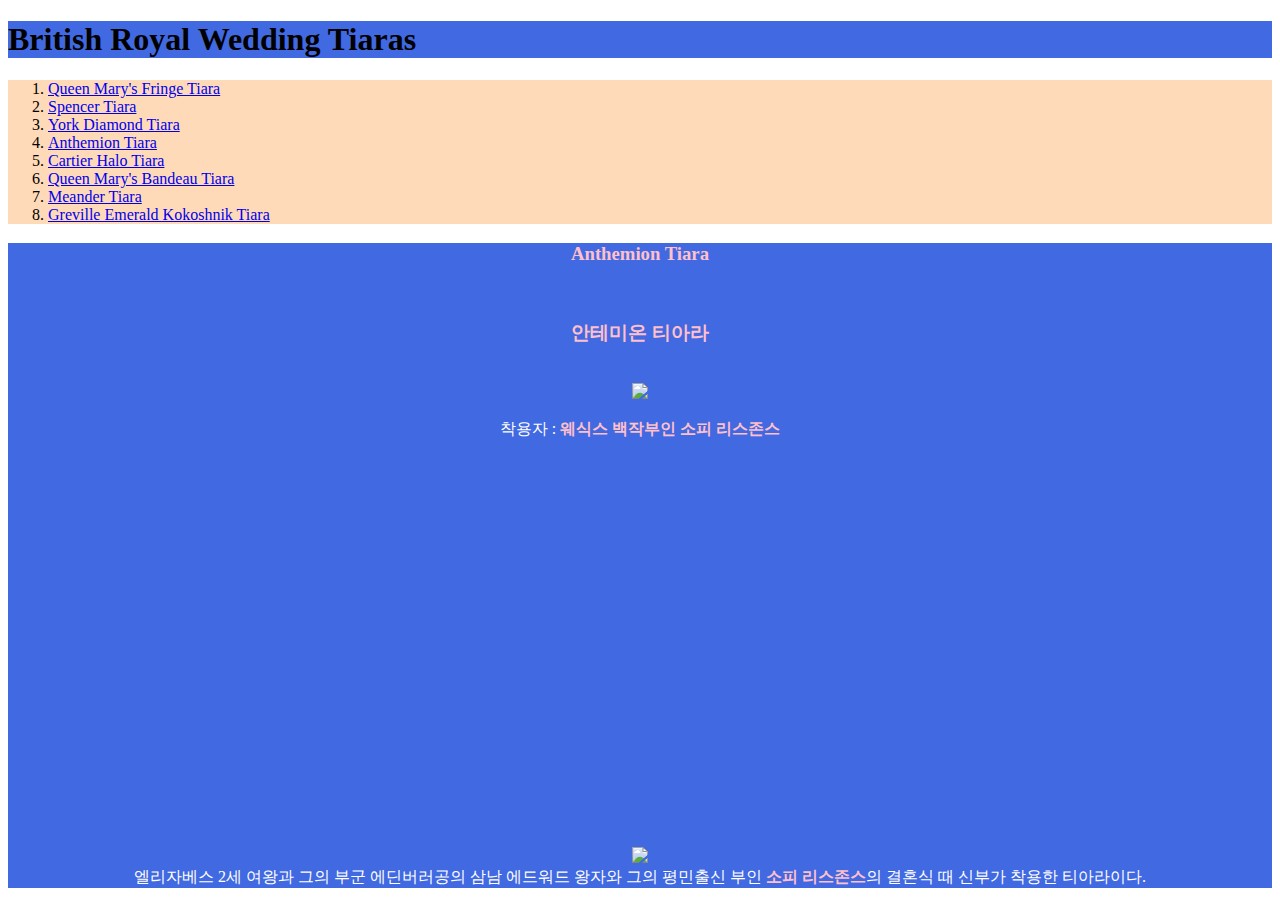
==== AnthemionTiara.html @ 1addf78f "Add files via upload" ====
<!DOCTYPE html>
<html lang="en">
<head>
    <meta charset="UTF-8">
    <meta http-equiv="X-UA-Compatible" content="IE=edge">
    <meta name="viewport" content="width=device-width, initial-scale=1.0">
    <title>Document</title>
</head>
<body>
    <h1 strong style="background-color:royalblue">British Royal Wedding Tiaras</h1>
<div style="background-color:peachpuff;">
    <ol>
        <li style="background-color:peachpuff;"">
            <a href="FringeTiaraofQueenMary.html"> Queen Mary's Fringe Tiara</a></li>
        <li><a href="SpencerTiara.html"> Spencer Tiara</a></li>
        <li><a href="YorkDiamondTiara.html"> York Diamond Tiara</a></li>
        <li><a href="AnthemionTiara.html"> Anthemion Tiara</a></li>
        <li><a href="CartierHaloTiara.html"> Cartier Halo Tiara</a></li>
        <li><a href="QueenMarysBandeauTiara.html"> Queen Mary's Bandeau Tiara</a></li>
        <li><a href="MeanderTiara.html"> Meander Tiara</a></li>
        <li><a href="GrevilleEmeraldKokoshnikTiara.html"> Greville Emerald Kokoshnik Tiara</a></li>
    </ol>
</div>
<div style="background-color:royalblue;
    color:white;text-align: center;">
    <h3 style="color:pink">Anthemion Tiara</h3><br>
    <h3 style="color:pink">안테미온 티아라</h3><br>
    <img src="./images/anthemiontiara.jpg" width="300px"><br>
    <p>
    착용자 : <strong style="color:pink">웨식스 백작부인 소피 리스존스</strong>
    </p><br>
    <br>
    <iframe width="560" height="315" src="https://www.youtube.com/embed/dnqM7tjn1k4" title="YouTube video player" frameborder="0" allow="accelerometer; autoplay; clipboard-write; encrypted-media; gyroscope; picture-in-picture; web-share" allowfullscreen></iframe>
    <br>
    <br>
<br>
<img src="./images/contessofwessex.jpg" width="300px"><br>
엘리자베스 2세 여왕과 그의 부군 에딘버러공의 삼남 에드워드 왕자와 그의 평민출신 부인 <Strong style="color:pink;">소피 리스존스</Strong>의 결혼식 때 신부가 착용한 티아라이다.

</p>
</div>
</body>
</html>
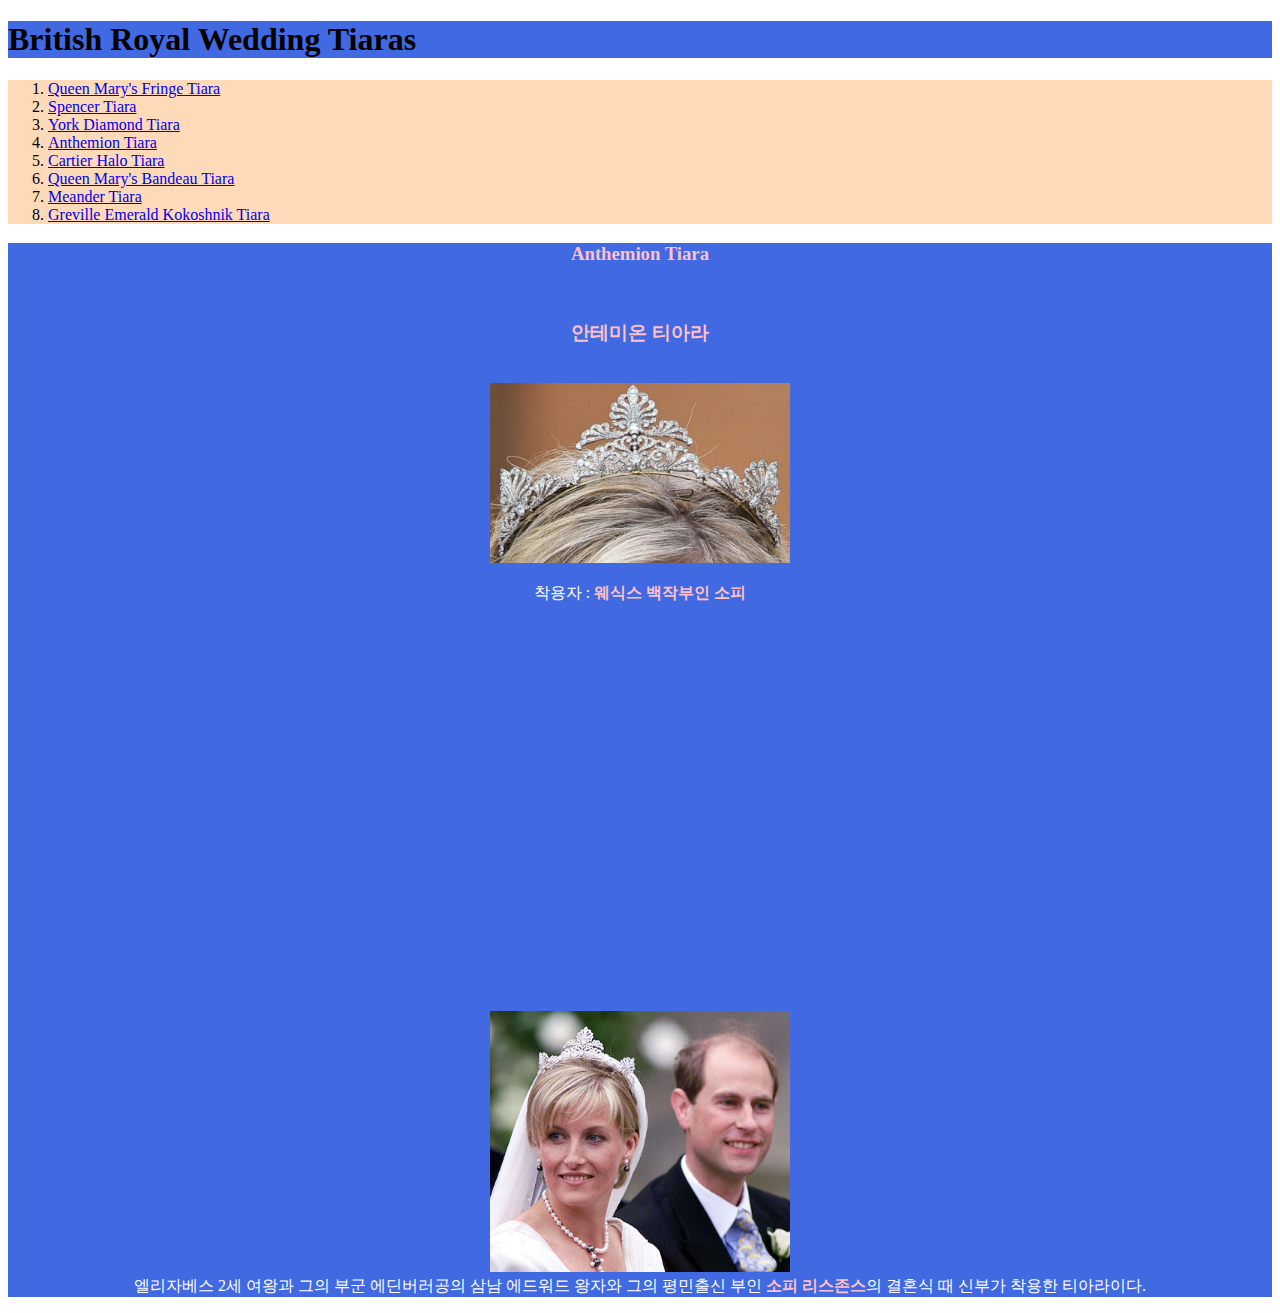
==== commit ed71d955: "Add files via upload" ====
--- a/AnthemionTiara.html
+++ b/AnthemionTiara.html
@@ -11,7 +11,7 @@
 <div style="background-color:peachpuff;">
     <ol>
         <li style="background-color:peachpuff;"">
-            <a href="FringeTiaraofQueenMary.html"> Queen Mary's Fringe Tiara</a></li>
+            <a href="index.html"> Queen Mary's Fringe Tiara</a></li>
         <li><a href="SpencerTiara.html"> Spencer Tiara</a></li>
         <li><a href="YorkDiamondTiara.html"> York Diamond Tiara</a></li>
         <li><a href="AnthemionTiara.html"> Anthemion Tiara</a></li>
@@ -27,7 +27,7 @@
     <h3 style="color:pink">안테미온 티아라</h3><br>
     <img src="./images/anthemiontiara.jpg" width="300px"><br>
     <p>
-    착용자 : <strong style="color:pink">웨식스 백작부인 소피 리스존스</strong>
+    착용자 : <strong style="color:pink">웨식스 백작부인 소피</strong>
     </p><br>
     <br>
     <iframe width="560" height="315" src="https://www.youtube.com/embed/dnqM7tjn1k4" title="YouTube video player" frameborder="0" allow="accelerometer; autoplay; clipboard-write; encrypted-media; gyroscope; picture-in-picture; web-share" allowfullscreen></iframe>
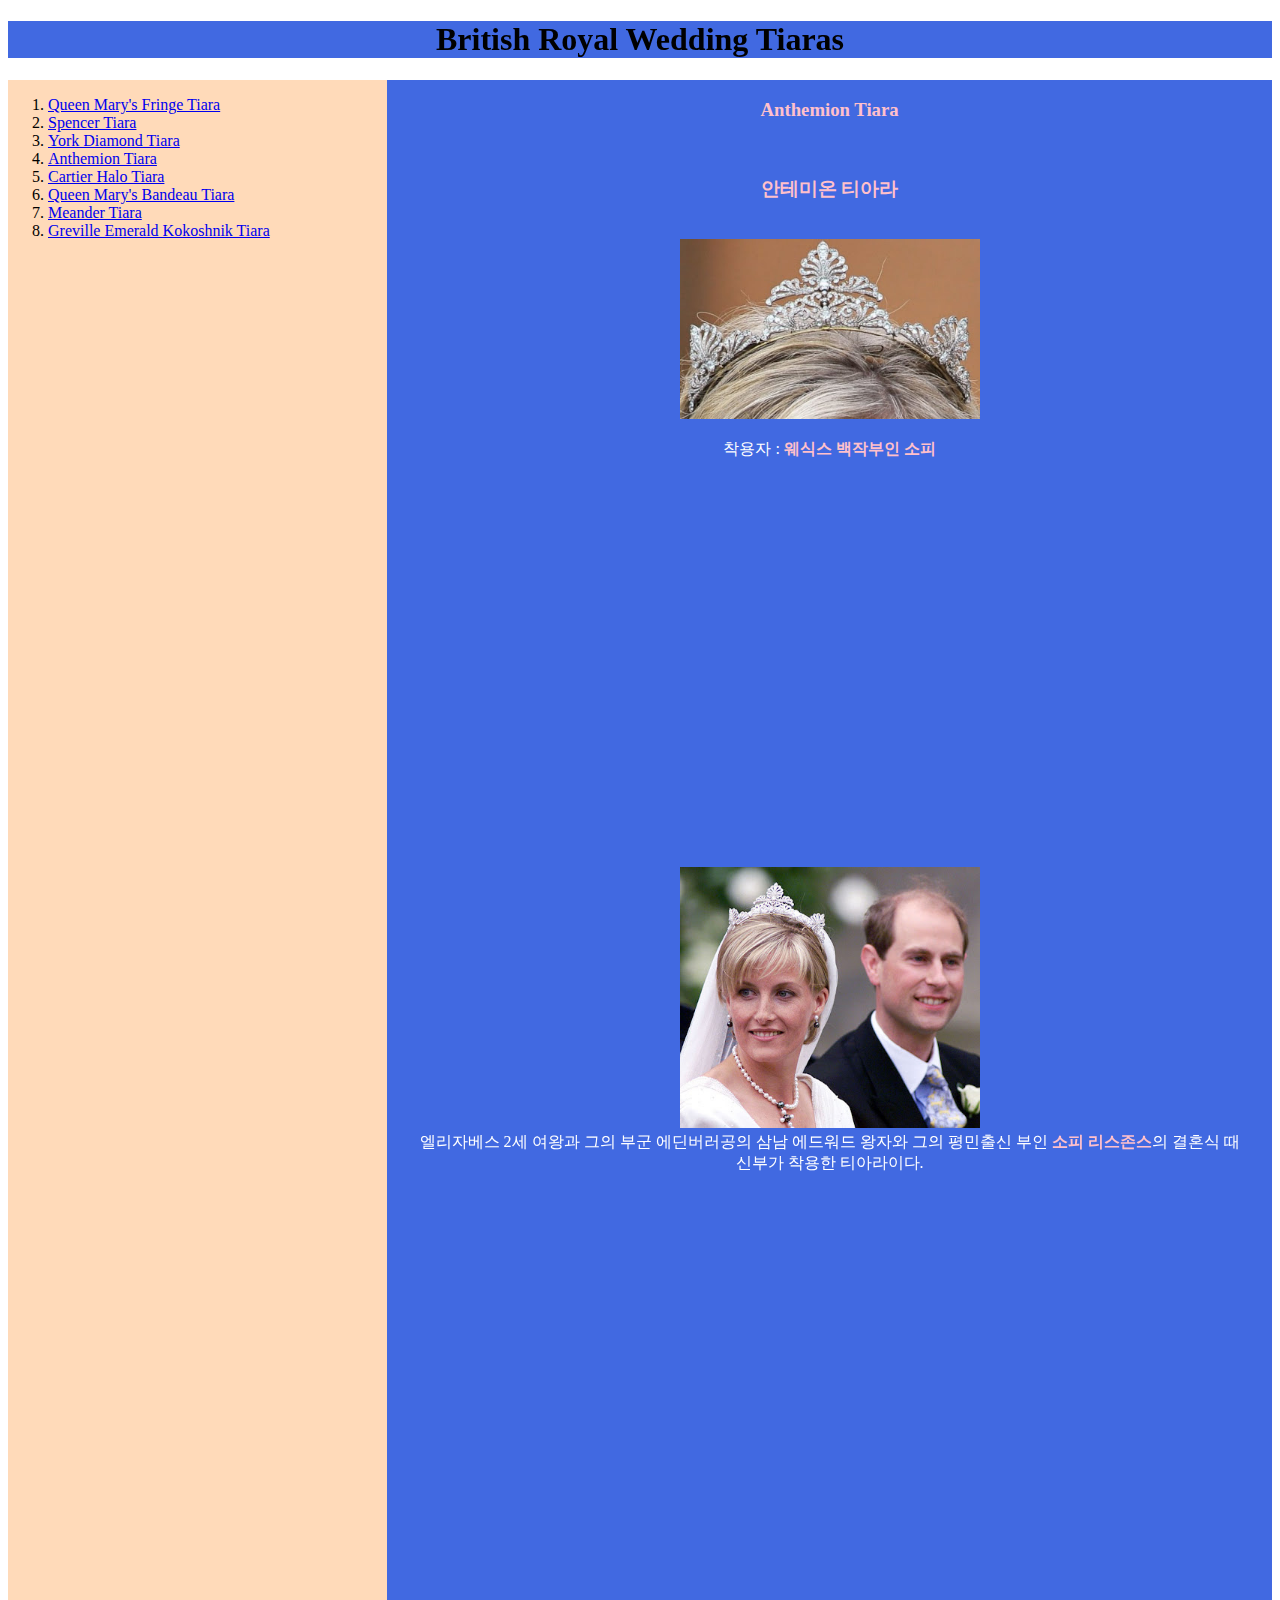
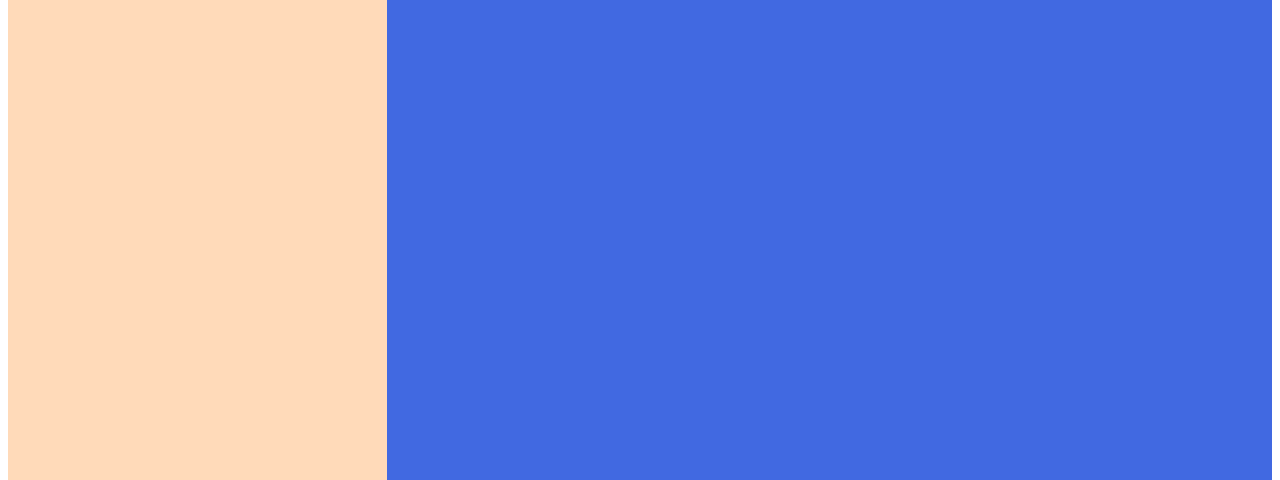
==== commit 5e91cd68: "Add files via upload" ====
--- a/AnthemionTiara.html
+++ b/AnthemionTiara.html
@@ -7,8 +7,8 @@
     <title>Document</title>
 </head>
 <body>
-    <h1 strong style="background-color:royalblue">British Royal Wedding Tiaras</h1>
-<div style="background-color:peachpuff;">
+    <h1 strong style="background-color:royalblue; text-align:center;">British Royal Wedding Tiaras</h1>
+<div style="margin:0; padding:0px; height:2000px; width:30%; float:left; background-color:peachpuff;">
     <ol>
         <li style="background-color:peachpuff;"">
             <a href="index.html"> Queen Mary's Fringe Tiara</a></li>
@@ -21,8 +21,7 @@
         <li><a href="GrevilleEmeraldKokoshnikTiara.html"> Greville Emerald Kokoshnik Tiara</a></li>
     </ol>
 </div>
-<div style="background-color:royalblue;
-    color:white;text-align: center;">
+<div style="margin:0; padding:0px; height:2000px; width:70%; float:right;color:white; background-color:royalblue; text-align: center;">
     <h3 style="color:pink">Anthemion Tiara</h3><br>
     <h3 style="color:pink">안테미온 티아라</h3><br>
     <img src="./images/anthemiontiara.jpg" width="300px"><br>
@@ -35,8 +34,9 @@
     <br>
 <br>
 <img src="./images/contessofwessex.jpg" width="300px"><br>
-엘리자베스 2세 여왕과 그의 부군 에딘버러공의 삼남 에드워드 왕자와 그의 평민출신 부인 <Strong style="color:pink;">소피 리스존스</Strong>의 결혼식 때 신부가 착용한 티아라이다.
-
+엘리자베스 2세 여왕과 그의 부군 에딘버러공의 삼남 에드워드 왕자와 그의 평민출신 부인 <Strong style="color:pink;">소피 리스존스</Strong>의 결혼식 때<br>
+ 신부가 착용한 티아라이다.
+</div>
 </p>
 </div>
 </body>
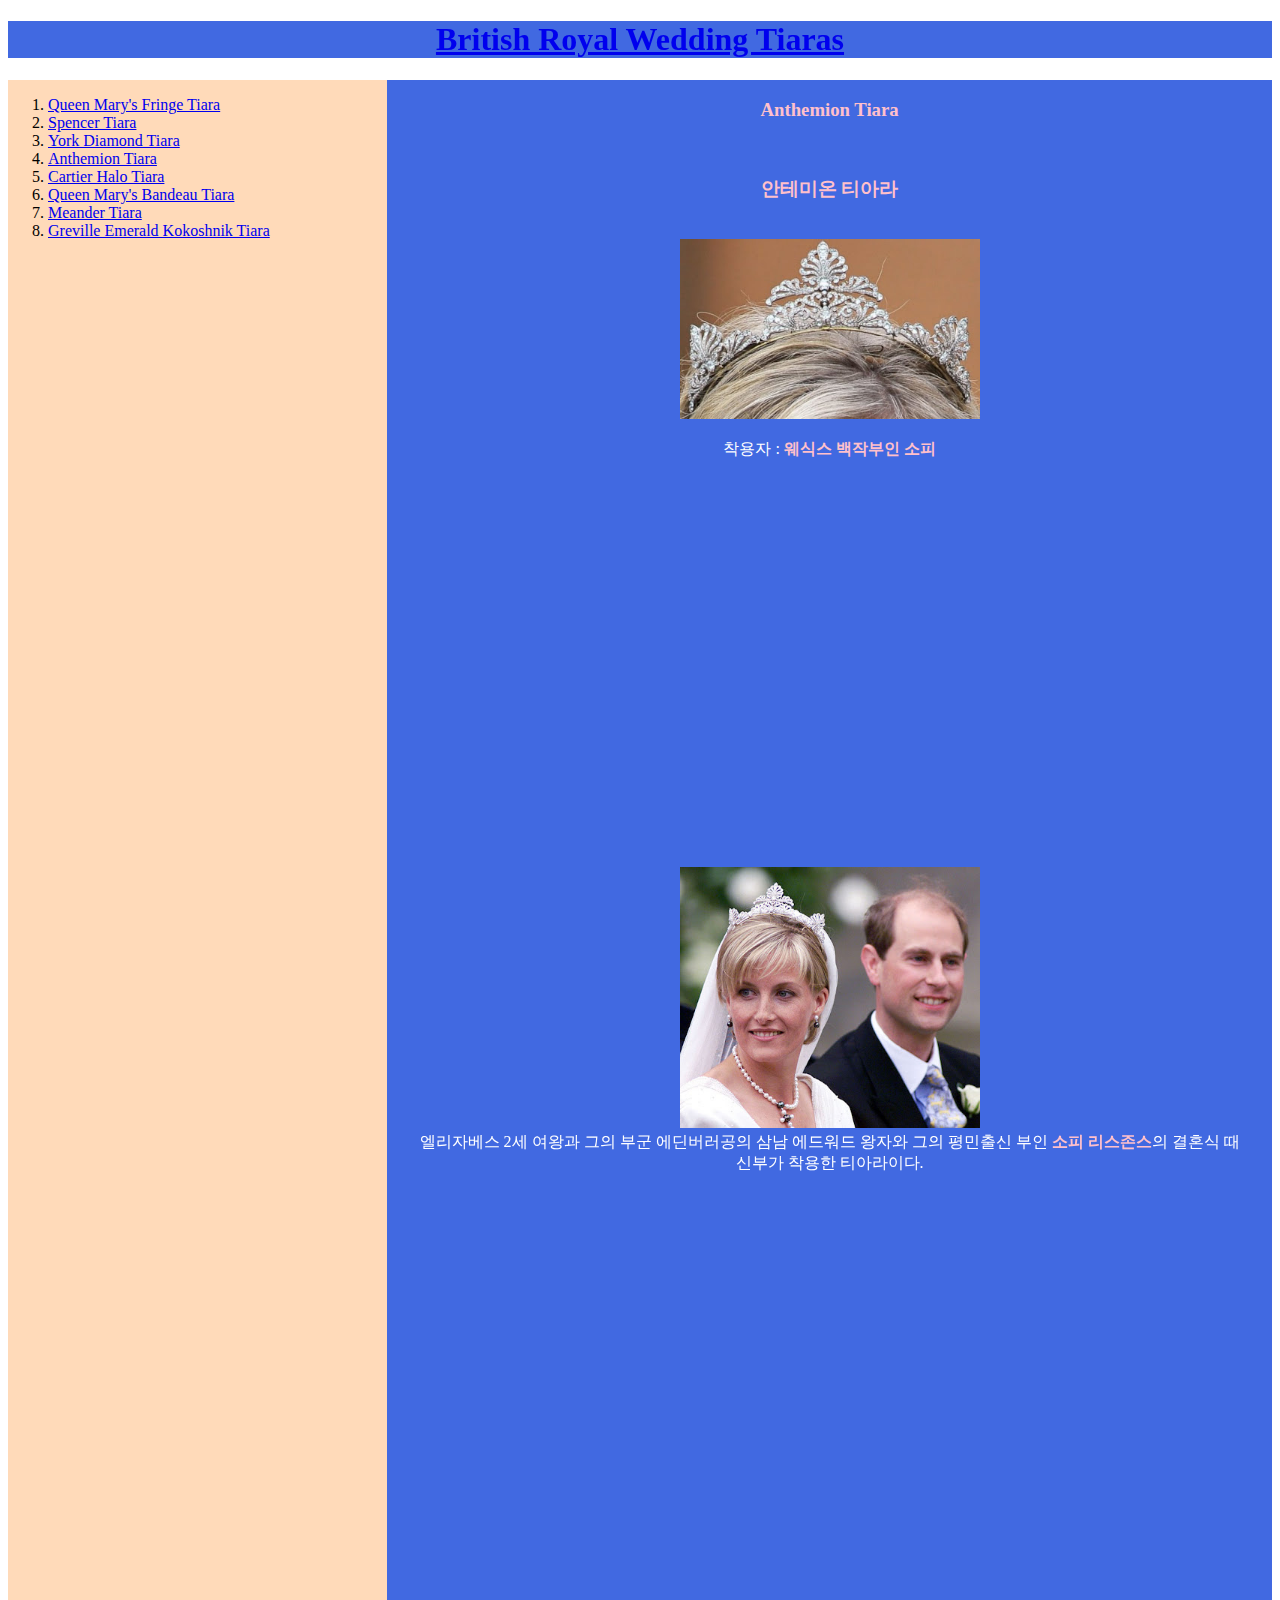
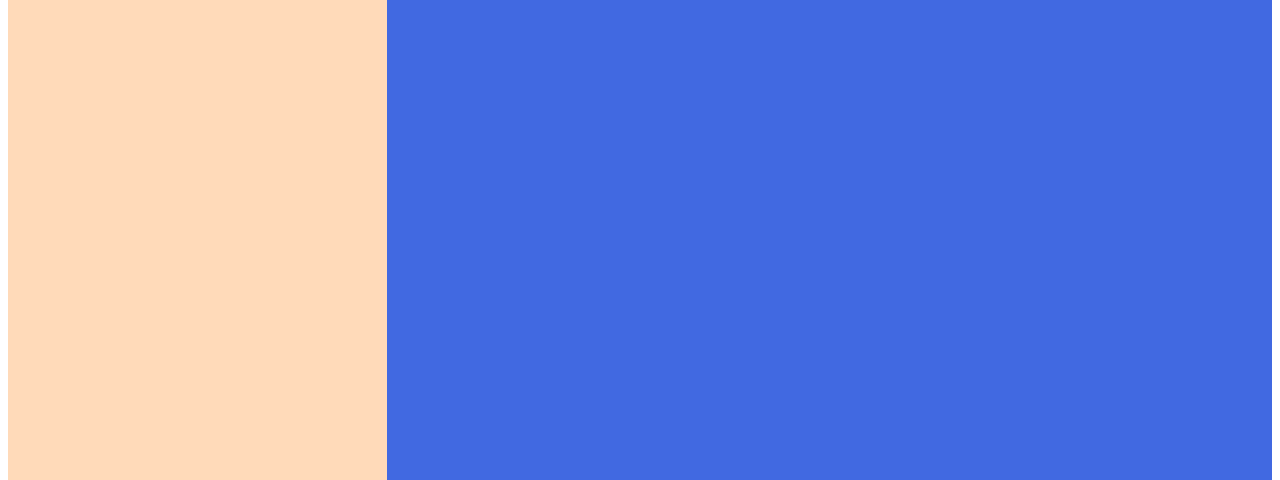
==== commit e152618e: "Add files via upload" ====
--- a/AnthemionTiara.html
+++ b/AnthemionTiara.html
@@ -7,11 +7,11 @@
     <title>Document</title>
 </head>
 <body>
-    <h1 strong style="background-color:royalblue; text-align:center;">British Royal Wedding Tiaras</h1>
+    <li><a href="index.html"><h1 strong style="background-color:royalblue; text-align:center;">British Royal Wedding Tiaras</h1></li>
 <div style="margin:0; padding:0px; height:2000px; width:30%; float:left; background-color:peachpuff;">
     <ol>
         <li style="background-color:peachpuff;"">
-            <a href="index.html"> Queen Mary's Fringe Tiara</a></li>
+            <a href="QueenMarysFringeTiara.html"> Queen Mary's Fringe Tiara</a></li>
         <li><a href="SpencerTiara.html"> Spencer Tiara</a></li>
         <li><a href="YorkDiamondTiara.html"> York Diamond Tiara</a></li>
         <li><a href="AnthemionTiara.html"> Anthemion Tiara</a></li>
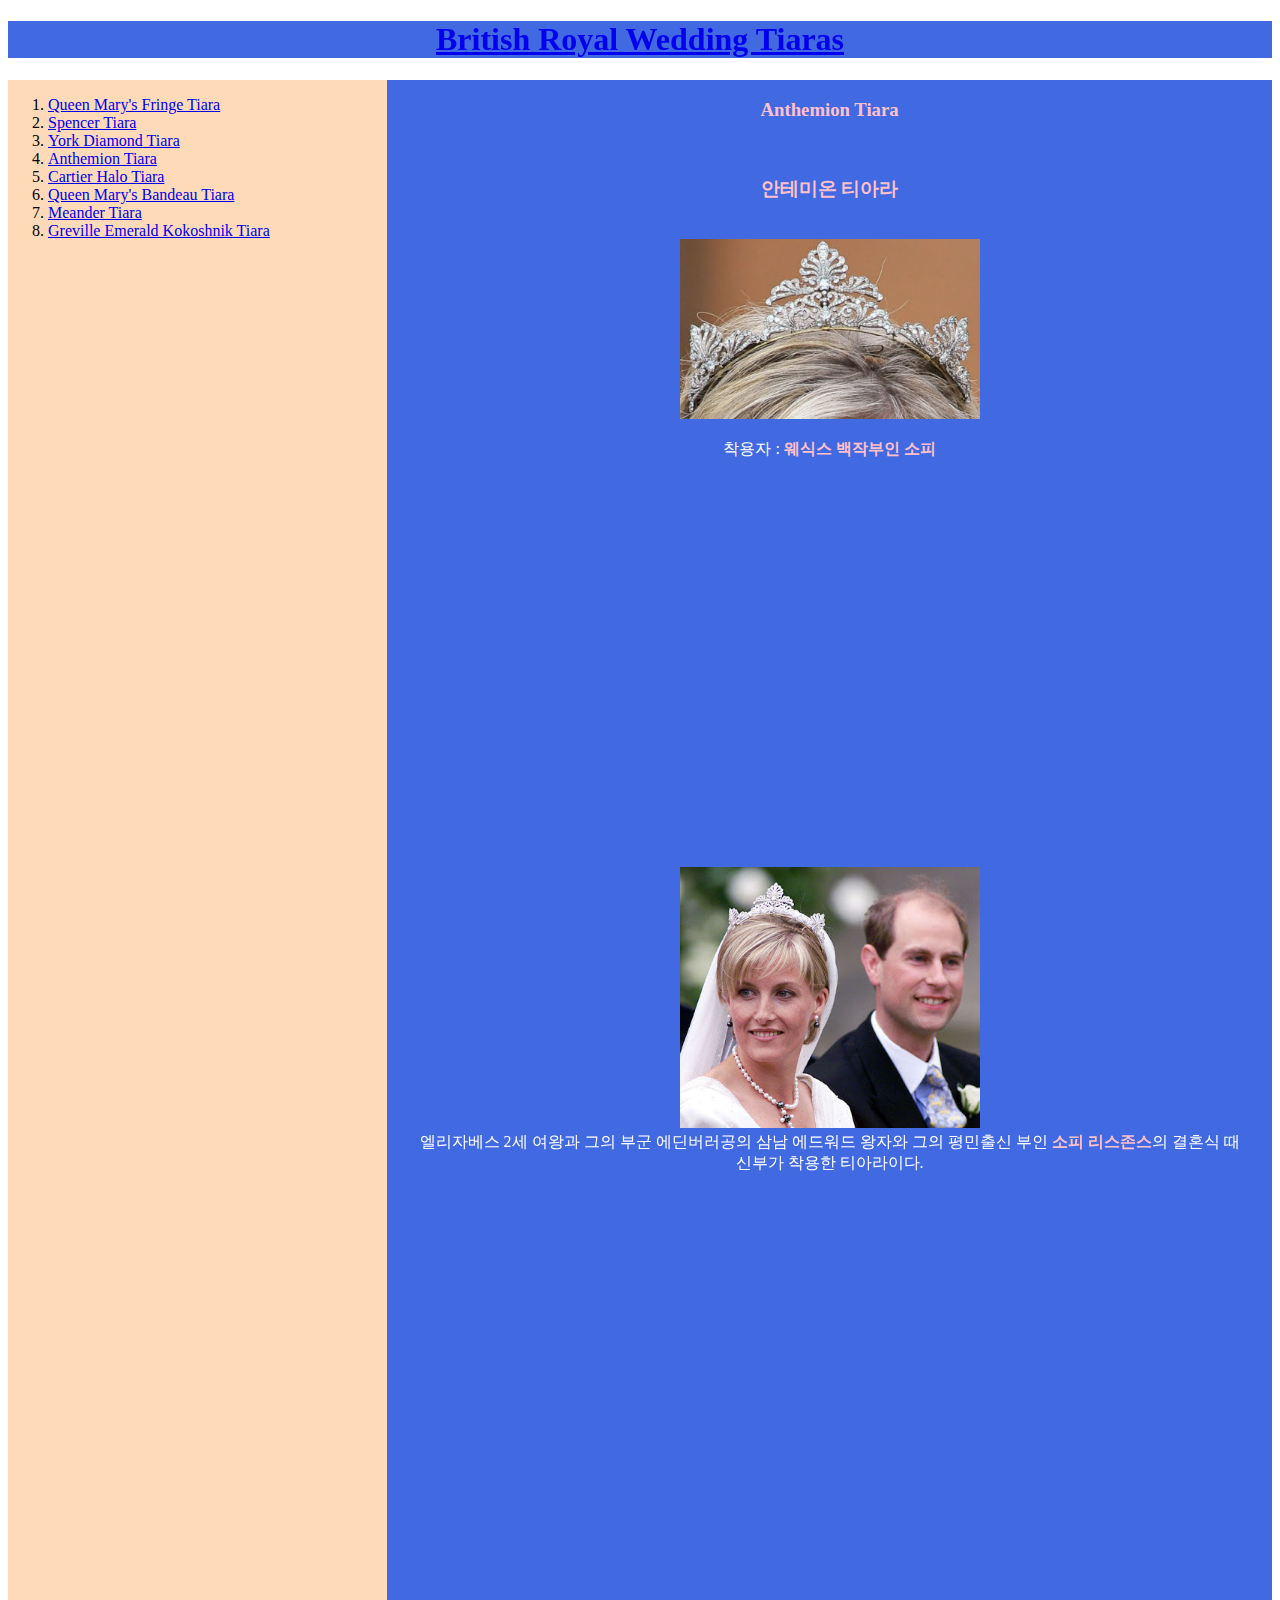
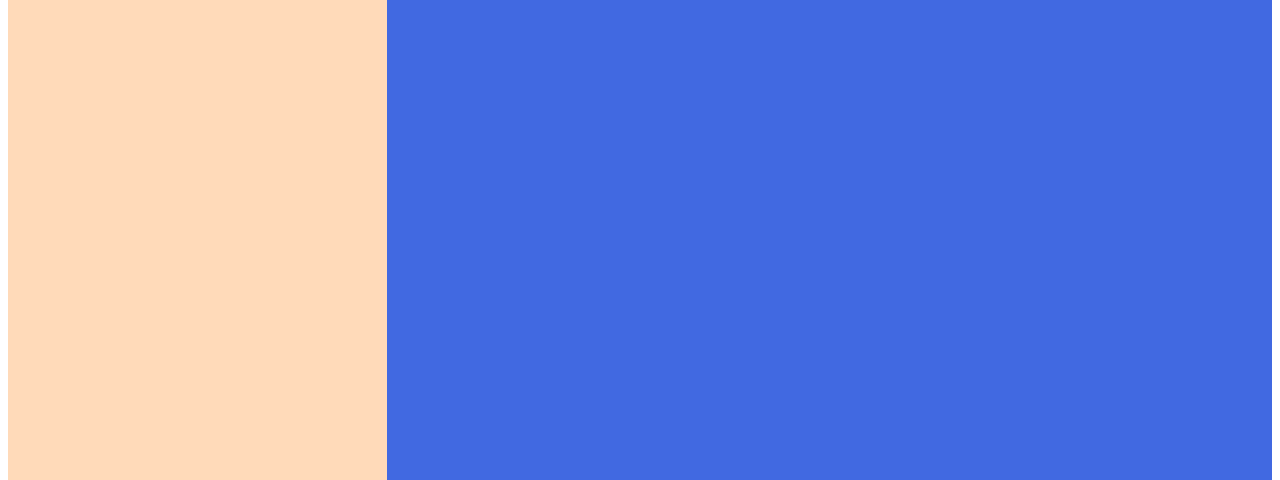
==== commit 20e3ea15: "Add files via upload" ====
--- a/AnthemionTiara.html
+++ b/AnthemionTiara.html
@@ -7,10 +7,10 @@
     <title>Document</title>
 </head>
 <body>
-    <li><a href="index.html"><h1 strong style="background-color:royalblue; text-align:center;">British Royal Wedding Tiaras</h1></li>
+    <li style="list-style-type: none;"><a href="index.html"><h1 strong style="background-color:royalblue; text-align:center;">British Royal Wedding Tiaras</h1></li>
 <div style="margin:0; padding:0px; height:2000px; width:30%; float:left; background-color:peachpuff;">
     <ol>
-        <li style="background-color:peachpuff;"">
+        <li style="background-color:peachpuff;">
             <a href="QueenMarysFringeTiara.html"> Queen Mary's Fringe Tiara</a></li>
         <li><a href="SpencerTiara.html"> Spencer Tiara</a></li>
         <li><a href="YorkDiamondTiara.html"> York Diamond Tiara</a></li>
